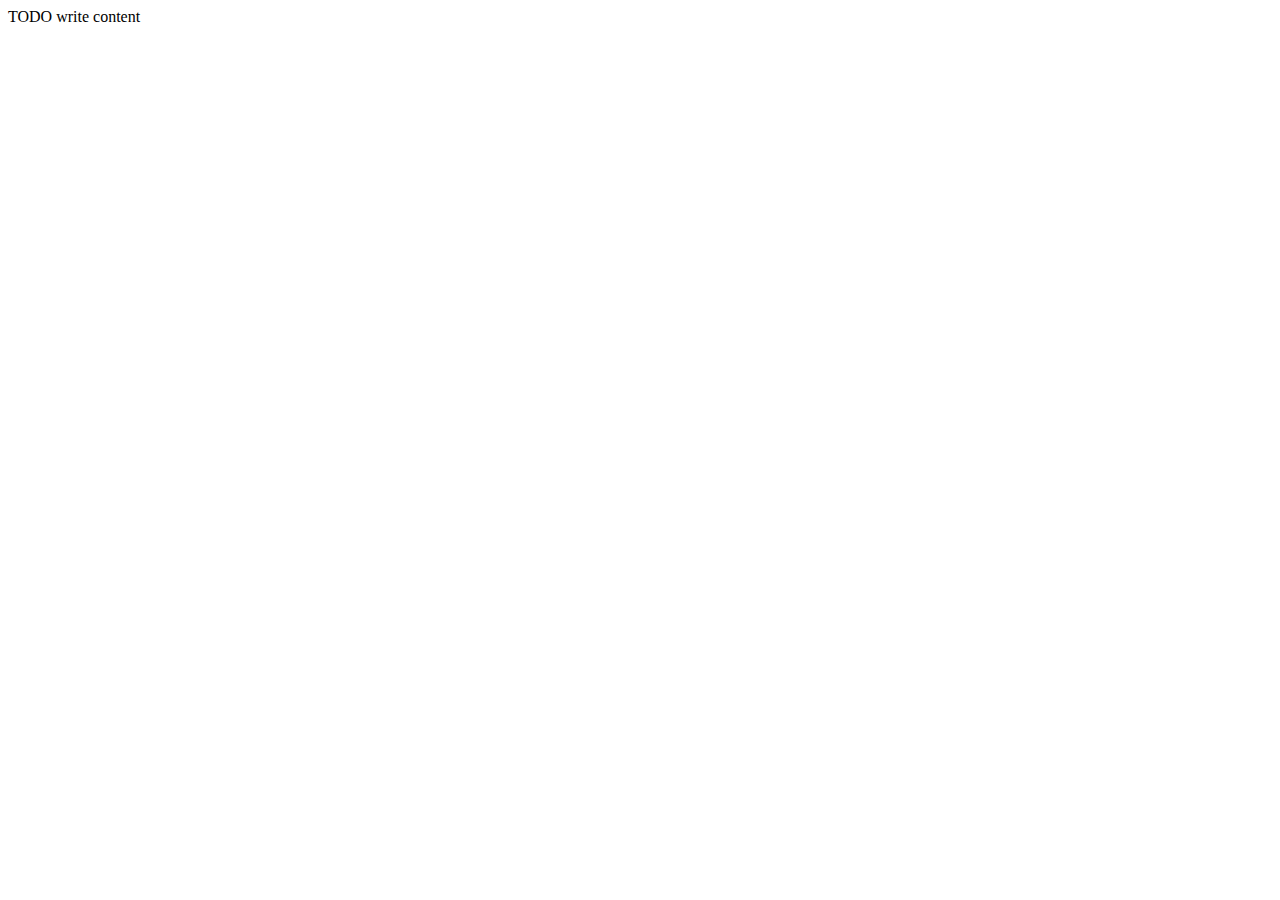
==== public_html/index.html @ d996216f "Iniciando Proyecto" ====
<!DOCTYPE html>
<!--
To change this license header, choose License Headers in Project Properties.
To change this template file, choose Tools | Templates
and open the template in the editor.
-->
<html>
    <head>
	<title>TODO supply a title</title>
	<meta charset="UTF-8">
	<meta name="viewport" content="width=device-width, initial-scale=1.0">
    </head>
    <body>
	<div>TODO write content</div>
    </body>
</html>
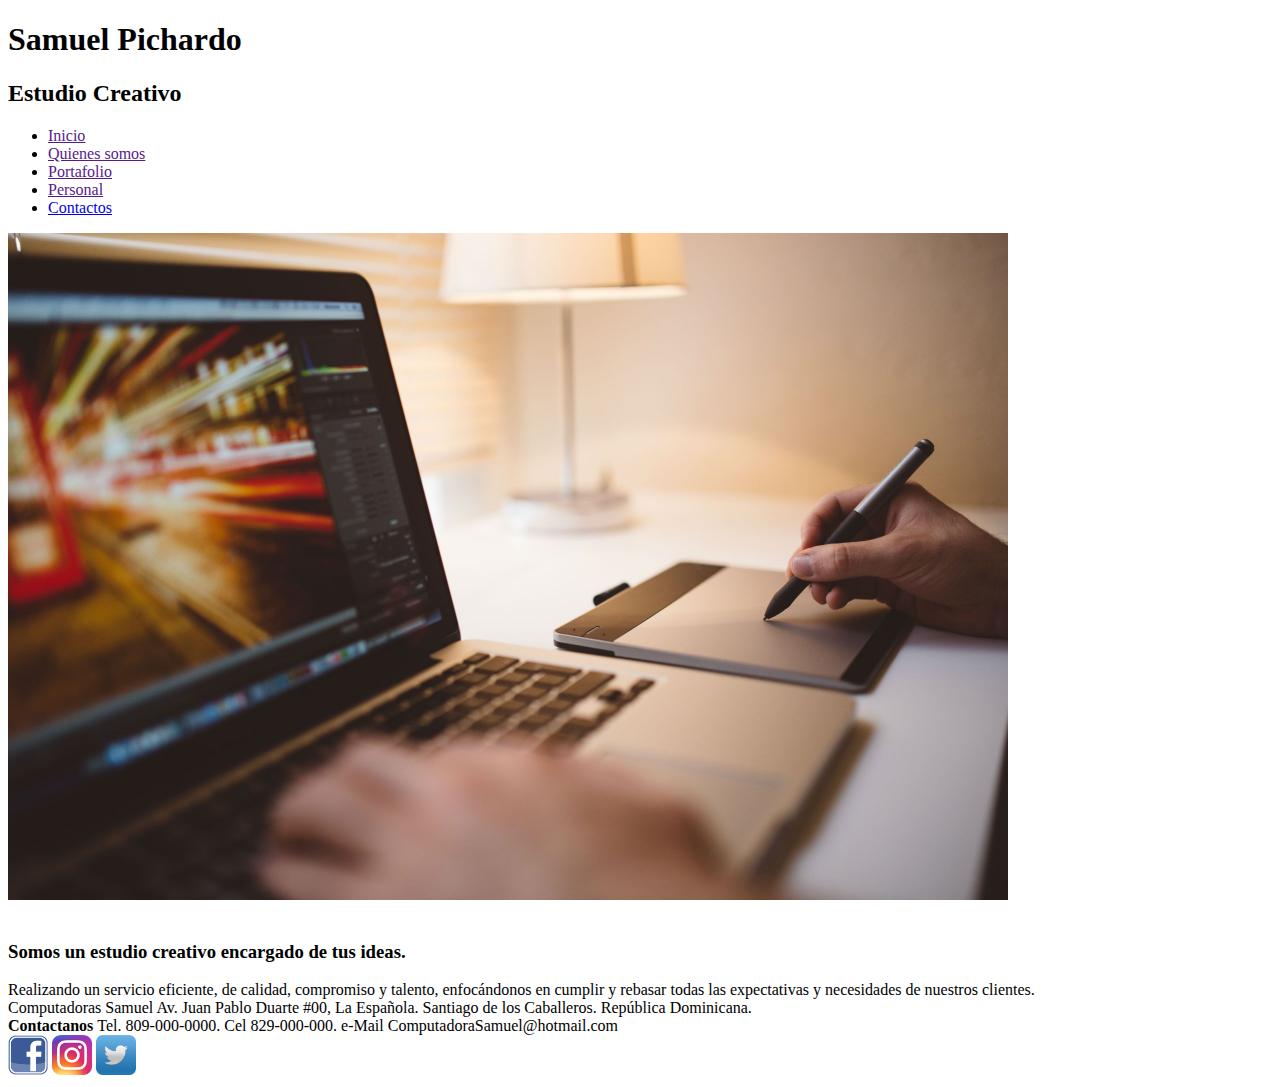
==== commit 3f76e7c8: "Trabajando el index" ====
--- a/public_html/index.html
+++ b/public_html/index.html
@@ -6,11 +6,52 @@
 -->
 <html>
     <head>
-	<title>TODO supply a title</title>
+	<title>Samuel Pichardo</title>
 	<meta charset="UTF-8">
 	<meta name="viewport" content="width=device-width, initial-scale=1.0">
     </head>
     <body>
-	<div>TODO write content</div>
+	<div id="cabecera"> <h1> Samuel Pichardo </h1>
+	    <h2> Estudio Creativo </h2> 
+	</div>
+	
+	
+	<div id="menu">
+	    <ul>
+		<li> <a href="">Inicio</a></li>
+	         <li><a href="">Quienes somos</a></li>
+		<li><a href="">Portafolio</a></li>
+		<li><a href="">Personal</a></li>
+		<li><a href="   ">Contactos</a></li>
+	    </ul>
+	</div>
+	
+	
+	
+	<div id="cuerpo"> 
+	<img src="imagenes/slider.jpg" width="1000px"/>
+	<br><br>
+	<h3>Somos un estudio creativo encargado de tus ideas.</h3>
+	Realizando un servicio eficiente, de calidad, compromiso y talento, enfocándonos en cumplir y rebasar todas las expectativas y necesidades de nuestros clientes.
+	<br>
+	
+	
+	
+	<div id="parrafo"> Computadoras Samuel
+	    
+		Av. Juan Pablo Duarte #00, La Española. Santiago de los Caballeros. República Dominicana.             
+	    <br>
+	    <b>Contactanos </b>Tel. 809-000-0000. Cel 829-000-000. e-Mail ComputadoraSamuel@hotmail.com
+	    <br>
+	    <img src="imagenes/fb.png" width="40px"/>
+	    <img src="imagenes/ig.png" width="40px" />
+	    <img src="imagenes/tw.png" width="40px"/>
+	</div>
+	
+	
+	
+	
+	
+	
     </body>
 </html>
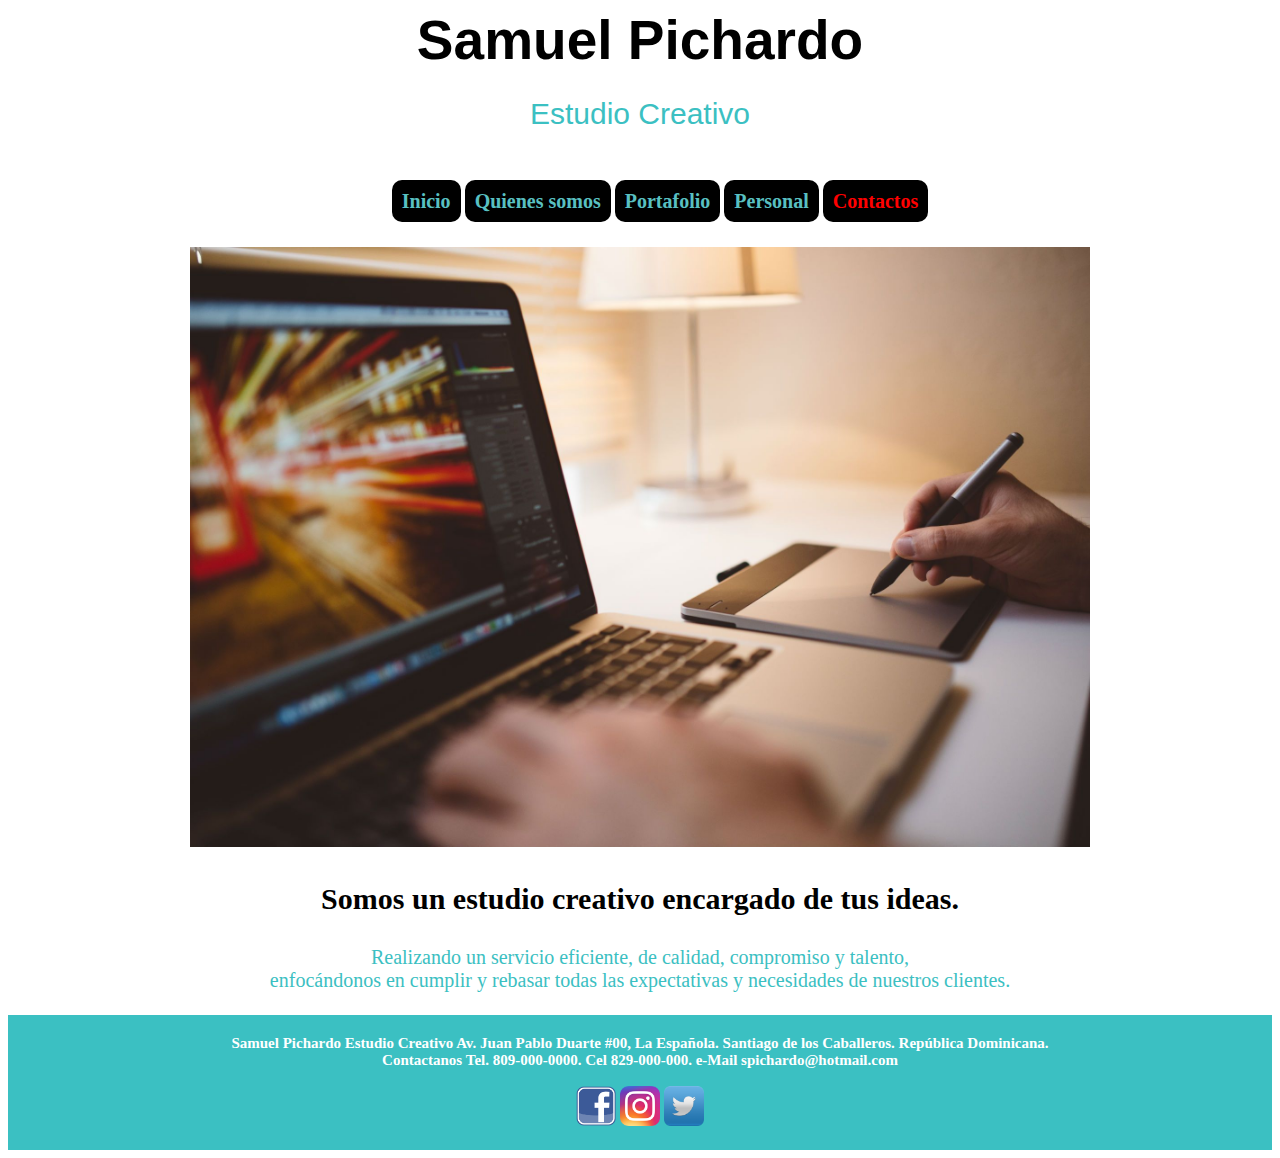
==== commit 9802fecd: "Definiendo mis estilos" ====
--- a/public_html/index.html
+++ b/public_html/index.html
@@ -9,12 +9,13 @@
 	<title>Samuel Pichardo</title>
 	<meta charset="UTF-8">
 	<meta name="viewport" content="width=device-width, initial-scale=1.0">
+	<link rel='stylesheet' type="text/css" href="css/estilos.css"/>
     </head>
     <body>
-	<div id="cabecera"> <h1> Samuel Pichardo </h1>
-	    <h2> Estudio Creativo </h2> 
+	<div id="cabecera"> Samuel Pichardo <h2>Estudio Creativo</h2> 
 	</div>
 	
+	<br>
 	
 	<div id="menu">
 	    <ul>
@@ -22,27 +23,27 @@
 	         <li><a href="">Quienes somos</a></li>
 		<li><a href="">Portafolio</a></li>
 		<li><a href="">Personal</a></li>
-		<li><a href="   ">Contactos</a></li>
+		<li><a href="formulario.html">Contactos</a></li>
 	    </ul>
 	</div>
-	
+	<br>
 	
 	
 	<div id="cuerpo"> 
-	<img src="imagenes/slider.jpg" width="1000px"/>
-	<br><br>
+	<img src="imagenes/slider.jpg" width="900px"/>
+	<br>
 	<h3>Somos un estudio creativo encargado de tus ideas.</h3>
-	Realizando un servicio eficiente, de calidad, compromiso y talento, enfocándonos en cumplir y rebasar todas las expectativas y necesidades de nuestros clientes.
+	Realizando un servicio eficiente, de calidad, compromiso y talento,<br> enfocándonos en cumplir y rebasar todas las expectativas y necesidades de nuestros clientes.
 	<br>
 	
+	<br>
 	
-	
-	<div id="parrafo"> Computadoras Samuel
+	<div id="pie"> Samuel Pichardo Estudio Creativo  
 	    
 		Av. Juan Pablo Duarte #00, La Española. Santiago de los Caballeros. República Dominicana.             
 	    <br>
-	    <b>Contactanos </b>Tel. 809-000-0000. Cel 829-000-000. e-Mail ComputadoraSamuel@hotmail.com
-	    <br>
+	    <b>Contactanos </b>Tel. 809-000-0000. Cel 829-000-000. e-Mail spichardo@hotmail.com
+	    <br>  <br>
 	    <img src="imagenes/fb.png" width="40px"/>
 	    <img src="imagenes/ig.png" width="40px" />
 	    <img src="imagenes/tw.png" width="40px"/>
--- a/public_html/css/estilos.css
+++ b/public_html/css/estilos.css
@@ -0,0 +1,148 @@
+/*
+To change this license header, choose License Headers in Project Properties.
+To change this template file, choose Tools | Templates
+and open the template in the editor.
+*/
+/* 
+    Created on : Mar 17, 2017, 7:03:48 PM
+    Author     : 00139265
+*/
+/*cabecera */
+#cabecera {
+ font-family: Arial;
+ font-weight: bold;
+ color: black;
+ font-size: 55px;
+ text-align: center;
+}
+
+
+h2{font-family: Arial;
+   font-weight: lighter;
+   font-size: 30px;
+color: rgb(59,192,194);
+   text-align: center;
+
+   
+
+}
+/*menu */
+ul li{
+    list-style-type: none;
+   background: black;
+    display:inline;
+    font-size: 20px;
+    font-weight: bold;
+    padding:10px;
+    border-radius:10px;   
+}
+
+    a:link
+  {
+      color:red;
+  }
+
+  a:visited
+  {
+     color: rgb(89,192,194);
+     
+  }
+  a:active{
+      color:blue;
+  }
+    /*cambios al pasar el cursol por el menu */
+  a:hover{
+   
+   font-size:22px;
+   color:red;
+}
+
+a{
+    text-decoration: none;
+    color: rgb(59,192,194);
+}
+
+
+#menu{
+    text-align: center;
+}
+
+/*cuerpo */
+#cuerpo {
+    text-align: center;
+    font-family: Century Gothic;
+    font-size: 20px;
+    color: rgb(59,192,194);
+}
+
+
+#cuerpo h3 {
+    text-align: center;
+    font-family: Century Gothic;
+    font-size: 30px;
+    color: black;
+}
+
+
+
+/*pie */
+#pie{
+    
+    background: rgb(59,192,194);
+    text-align: center;
+    color: white;
+    font-weight: bold;
+    padding: 20px;
+    font-size: 15px;
+   
+}
+
+
+ /*formulario */
+form{
+   
+margin: 0 auto;    
+width: 800px;
+padding: 2em;
+border: 1px solid black;
+border-radius: 2em;
+background: black;
+font-family: arial;
+font-weight: bold;
+  }
+   
+  form div {
+      /*margen de espacio entre texto del formulario */
+      margin-top: 1.5em;
+
+  }
+
+    /*cuadro dentro del formulario */
+  label{
+      display: inline-block;
+       /*alineacion del texto del fomulario */
+        text-align: right;
+       width: 200px;
+       align-content: center;
+       color:rgb(59,192,194)
+ }
+ 
+     /*ancho del cuadros del texto */
+
+  input, textarea{
+      font: 1em arial Gothic;
+      width:450px;
+      
+  }
+  
+  input:focus,textarea:focus
+  {
+  border-color:red;
+  }
+
+  
+  .centralizada{text-align: center}
+ .fondo{ background-color:  beige;} 
+ .boton {}
+ 
+ 